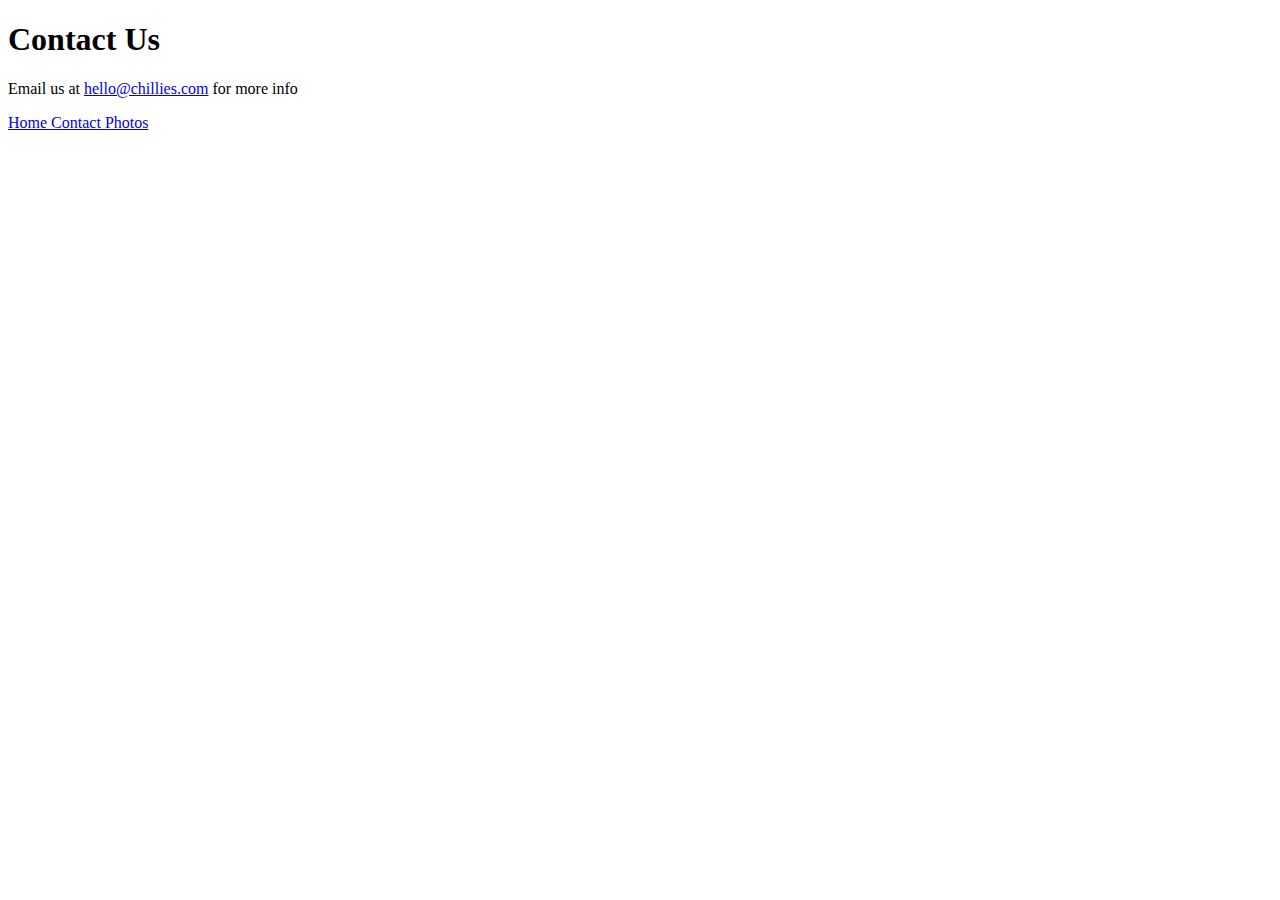
==== contact.html @ 7754d5dc "added files to repository" ====
<!DOCTYPE html>
<html lang="en">
<head>
    <meta charset="UTF-8">
    <meta http-equiv="X-UA-Compatible" content="IE=edge">
    <meta name="viewport" content="width=device-width, initial-scale=1.0">
    <link href="https://cdn.jsdelivr.net/npm/bootstrap@5.1.3/dist/css/bootstrap.min.css" rel="stylesheet" integrity="sha384-1BmE4kWBq78iYhFldvKuhfTAU6auU8tT94WrHftjDbrCEXSU1oBoqyl2QvZ6jIW3" crossorigin="anonymous">
    <title>🌶 Chillies.com - Contact</title>
</head>
<body>
    <div class="text-center">
    <h1 class="mt-5 mb-5">Contact Us</h1>
    <p>Email us at <a href="mailto:hello@chillies.com">hello@chillies.com</a> for more info</p>
    <a class="ms-3" href="/">
        Home
      </a>
      <a class="ms-3" href="/contact.html">
        Contact
      </a>
      <a class="ms-3" href="/photo.html">
        Photos
      </a>
      </div>
</body>
</html>
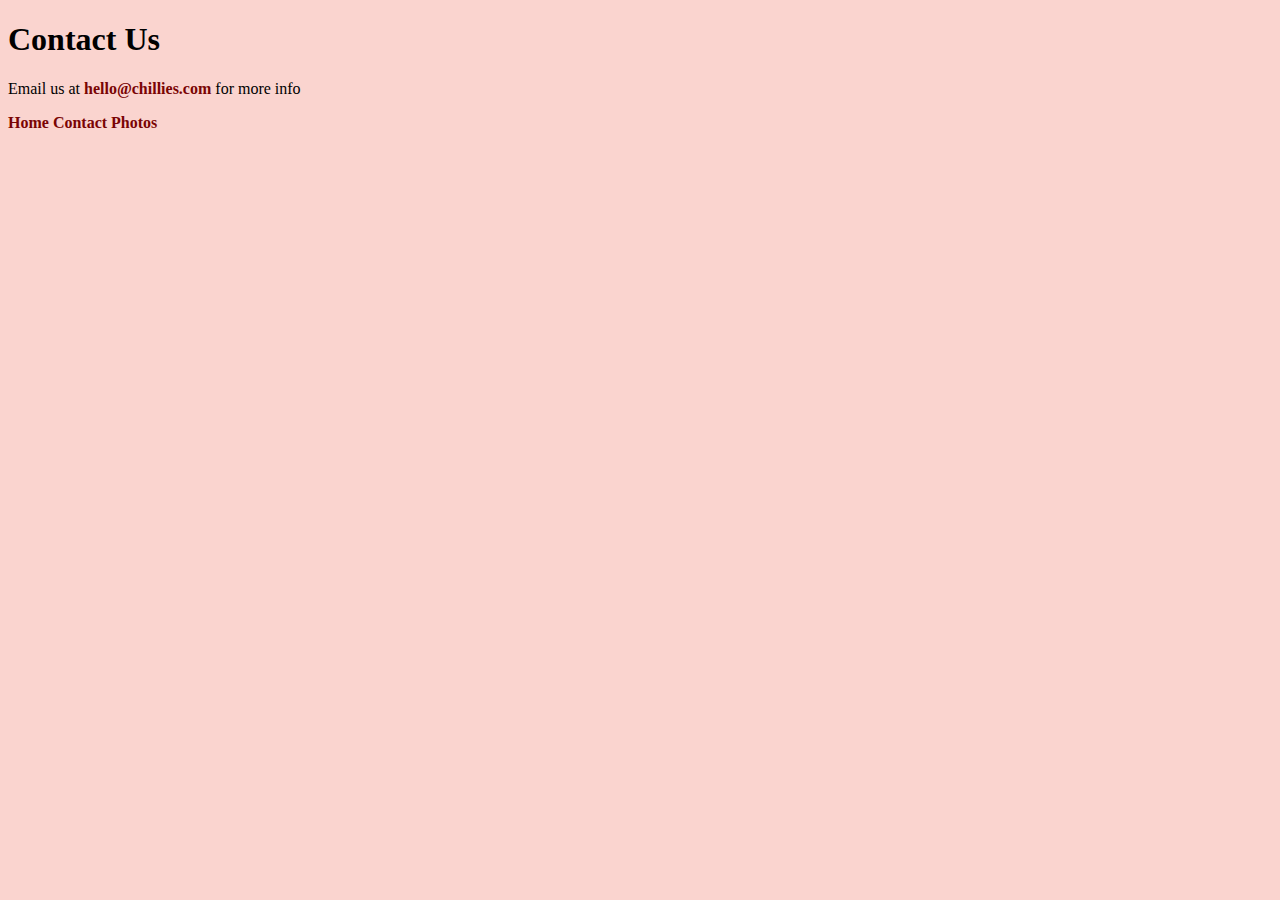
==== commit b59b2b62: "added style elements" ====
--- a/contact.html
+++ b/contact.html
@@ -5,12 +5,14 @@
     <meta http-equiv="X-UA-Compatible" content="IE=edge">
     <meta name="viewport" content="width=device-width, initial-scale=1.0">
     <link href="https://cdn.jsdelivr.net/npm/bootstrap@5.1.3/dist/css/bootstrap.min.css" rel="stylesheet" integrity="sha384-1BmE4kWBq78iYhFldvKuhfTAU6auU8tT94WrHftjDbrCEXSU1oBoqyl2QvZ6jIW3" crossorigin="anonymous">
+    <link rel="stylesheet" href="/styles.css">
     <title>🌶 Chillies.com - Contact</title>
 </head>
 <body>
     <div class="text-center">
     <h1 class="mt-5 mb-5">Contact Us</h1>
     <p>Email us at <a href="mailto:hello@chillies.com">hello@chillies.com</a> for more info</p>
+    <div class="nav-links">
     <a class="ms-3" href="/">
         Home
       </a>
@@ -22,4 +24,4 @@
       </a>
       </div>
 </body>
-</html>+</html>
--- a/styles.css
+++ b/styles.css
@@ -0,0 +1,9 @@
+body {
+    background-color: rgb(250, 212, 207);
+}
+
+a {
+    color: rgb(122, 4, 4);
+    font-weight: bold;
+    text-decoration: none;
+}
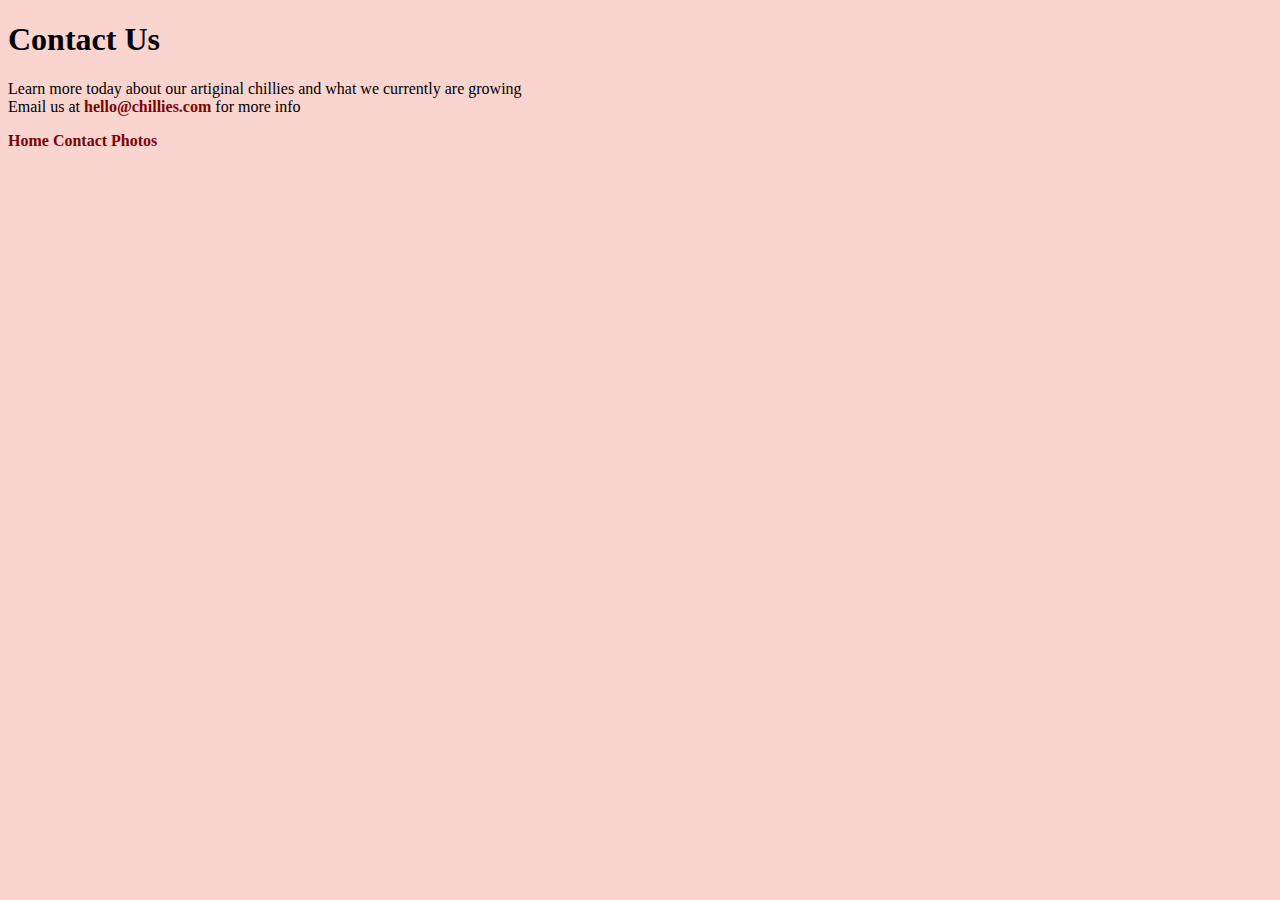
==== commit d9882818: "Contact tag and info" ====
--- a/contact.html
+++ b/contact.html
@@ -4,6 +4,7 @@
     <meta charset="UTF-8">
     <meta http-equiv="X-UA-Compatible" content="IE=edge">
     <meta name="viewport" content="width=device-width, initial-scale=1.0">
+    <meta name="description"  content="Contact us today to learn more and try our artiginal chillies" />
     <link href="https://cdn.jsdelivr.net/npm/bootstrap@5.1.3/dist/css/bootstrap.min.css" rel="stylesheet" integrity="sha384-1BmE4kWBq78iYhFldvKuhfTAU6auU8tT94WrHftjDbrCEXSU1oBoqyl2QvZ6jIW3" crossorigin="anonymous">
     <link rel="stylesheet" href="/styles.css">
     <title>🌶 Chillies.com - Contact</title>
@@ -11,8 +12,9 @@
 <body>
     <div class="text-center">
     <h1 class="mt-5 mb-5">Contact Us</h1>
-    <p>Email us at <a href="mailto:hello@chillies.com">hello@chillies.com</a> for more info</p>
-    <div class="nav-links">
+    <p>Learn more today about our artiginal chillies and what we currently are growing
+    <br />
+    Email us at <a href="mailto:hello@chillies.com">hello@chillies.com</a> for more info</p>
     <a class="ms-3" href="/">
         Home
       </a>
@@ -22,6 +24,5 @@
       <a class="ms-3" href="/photo.html">
         Photos
       </a>
-      </div>
 </body>
 </html>
